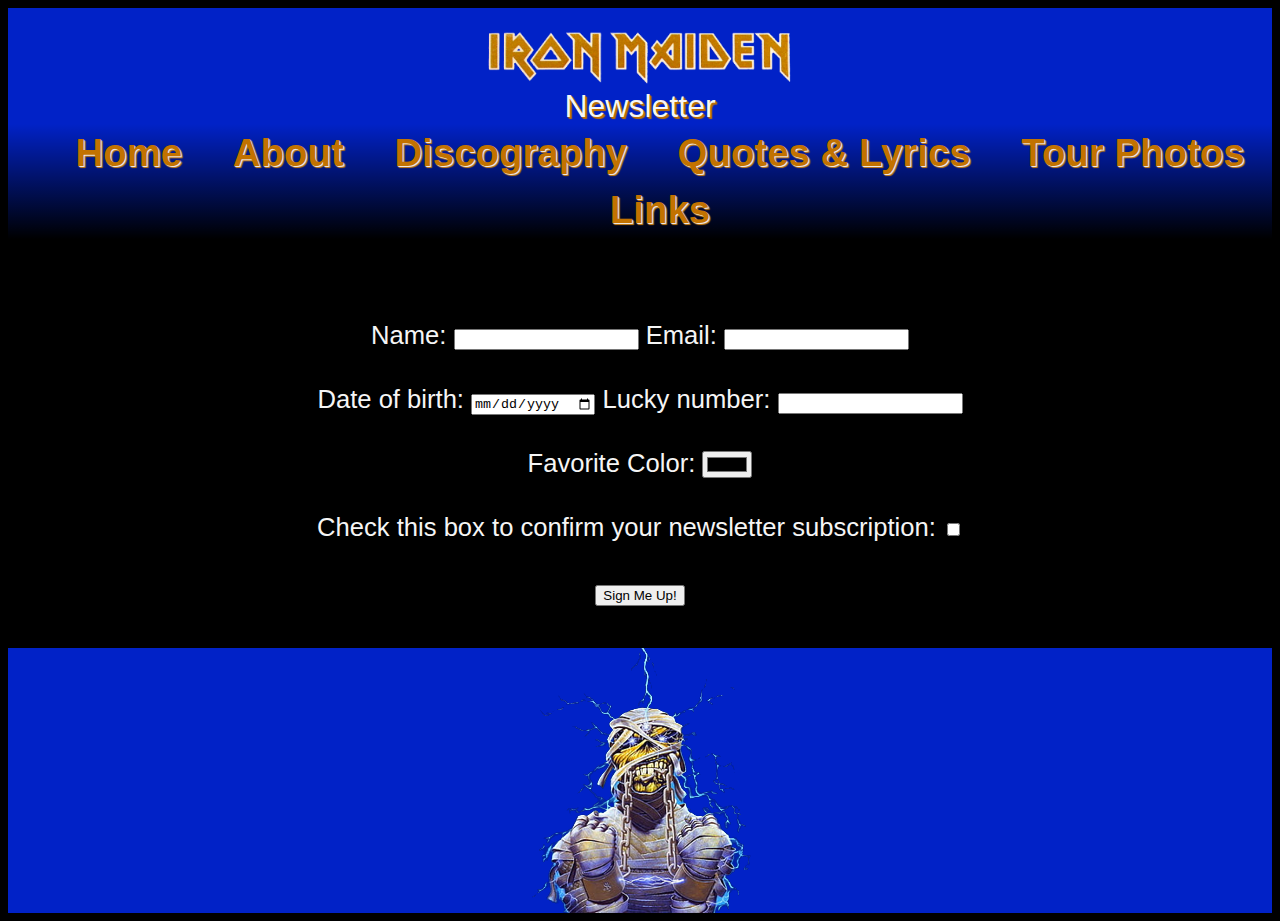
==== info.html @ 8764cce2 "update" ====
<!DOCTYPE html>
<html lang="en">

<head>
    <meta charset="UTF-8">
    <meta http-equiv="X-UA-Compatible" content="IE=edge">
    <meta name="viewport" content="width=device-width, initial-scale=1.0">
    <title>Newsletter</title>
    <link rel="stylesheet" href="css/info-styles.css" />
    <link rel="index" href="index.html" />
</head>

<body>

    <header>
        <img src="images/iron-maiden-powerslave-logo.png" alt="Iron Maiden Logo" class="top-logo">
        <h1 class="newsletter-heading">Newsletter</h1>
        <nav>
            <ul class="top-nav-bar">
                <li><a href="index.html">Home</a></li>
                <li><a href="index.html#about">About</a></li>
                <li><a href="index.html#facts-section">Discography</a></li>
                <li><a href="index.html#quotes-section">Quotes & Lyrics</a></li>
                <li><a href="index.html#tour-photos-section">Tour Photos</a></li>
                <li><a href="index.html#links-section">Links</a></li>
            </ul>
        </nav>
    </header>

    <main>
        <div class="form-box">
            <form action="/registration" method="POST">
                <p>
                    <label for="name">Name: </label>
                    <input id="name" name="name" type="text" required />

                    <label for="email">Email: </label>
                    <input id="email" name="email" type="email" required />
                </p>
                <p>
                    <label for="date-of-birth">Date of birth: </label>
                    <input id="date-of-birth" name="date-of-birth" type="date" />

                    <label for="lucky-number">Lucky number: </label>
                    <input id="lucky-number" name="lucky-number" type="number" />
                </p>
                <p>
                    <label for="favorite-color">Favorite Color: </label>
                    <input id="favorite-color" name="favorite-color" type="color">
                </p>
                <p>
                    <label for="confirmation">Check this box to confirm your newsletter subscription: </label>
                    <input id="confirmation" name="confirmation" type="checkbox" />
                </p>
                <input id="submit" name="submit" type="submit" value="Sign Me Up!" />
        </div>
        </form>

    </main>

    <footer>
        <img src="images/eddie-transparent2.png" alt="Eddie" class="eddie-bottom">
    </footer>

</body>

</html>
---- css/info-styles.css ----
.top-logo {
    max-width: 25%;
    display: block;
    height: auto;
    margin: 0 auto;
  }

  .newsletter-heading {
    font-size: 2rem;
    text-decoration-thickness: 2px;
    padding-top: .8%;
  }

header > img {
  position: sticky;
  top: 3%;
 }

header {
  background: #0122C7;
  position: sticky;
  top: 0%;
  margin: auto;
  }

h1 {
    text-align: center;
    text-transform: capitalize;
    text-shadow: 1px 1px 1px #C27200, 2px 2px 1px #C27200;
    text-align: center;
    color:whitesmoke;
    margin: 0%;
    font-weight: normal;
  }

header > nav {
    background: linear-gradient(to top, rgb(0, 0, 0) 0%, rgba(0,0,0,0) 100%);
    justify-content: space-around;
    font-weight: bold;
    font-size: 1.5em;
    margin-top: -45px;
  }

  nav {
      background: linear-gradient(to top, rgb(0, 0, 0) 0%, rgba(0,0,0,0) 100%);
  }

body {
    font-family: BlinkMacSystemFont,"Segoe UI","Roboto","Oxygen","Ubuntu","Cantarell","Fira Sans","Droid Sans","Helvetica Neue",sans-serif;
    font-size: 1.6rem;
    line-height: 1.5;
    text-align: center;
    color: whitesmoke;
    background: black;
}

ul > li {
    display:inline-block;
    padding-left: 20px;
	  padding-right: 20px;
}

a:link {
    color: #C27200;
    text-decoration: none;
    text-shadow: 1px 1px 1px whitesmoke, 2px 2px 1px #C27200;
  }

a:visited {
    color: #C27200;
    text-decoration: none;
    text-shadow: 1px 1px 1px whitesmoke, 2px 2px 1px #C27200;
  }
  
a:hover {
    text-decoration: none;
    color: white;
    text-decoration: none;
    text-shadow: 1px 1px 1px #C27200, 2px 2px 1px #C27200;
  }

.eddie-bottom {
    max-width: 50%;
    display: block;
    height: auto;
    margin: 0 auto;
  }

footer {
    background: #0122C7;
    position: sticky;
    top: 0%;
    margin: auto;
    height: max-content;
  }

  form {
      padding-bottom: 3%;
      padding-top: 1%;
      background-color: black;
  }
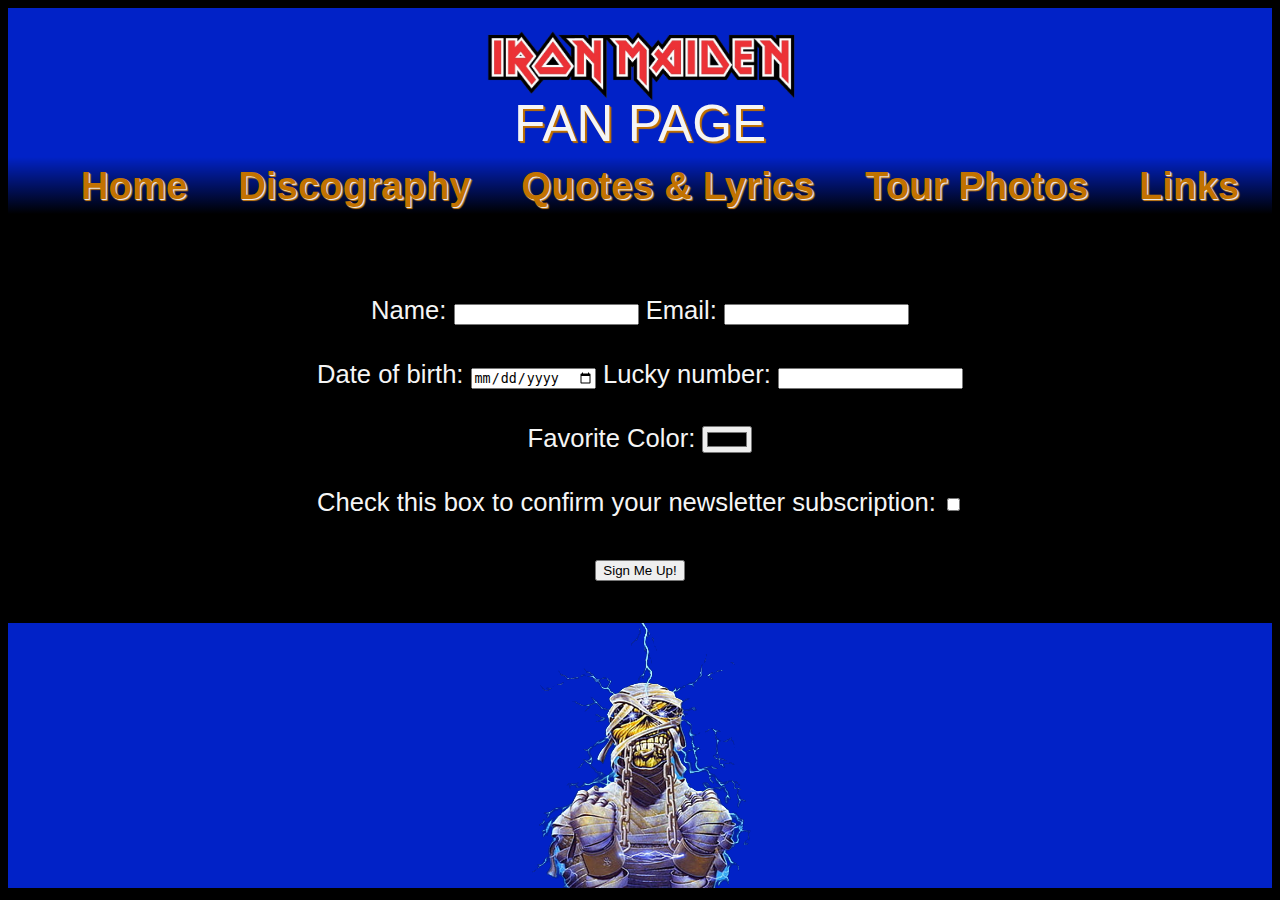
==== commit 92e9b4d2: "removed anchor links and created individual pages" ====
--- a/info.html
+++ b/info.html
@@ -13,16 +13,15 @@
 <body>
 
     <header>
-        <img src="images/iron-maiden-powerslave-logo.png" alt="Iron Maiden Logo" class="top-logo">
-        <h1 class="newsletter-heading">Newsletter</h1>
+        <img src="images/iron-maiden-logo.png" alt="Iron Maiden Logo" class="top-logo">
+        <h1 class="welcome">FAN PAGE</h1>
         <nav>
             <ul class="top-nav-bar">
                 <li><a href="index.html">Home</a></li>
-                <li><a href="index.html#about">About</a></li>
-                <li><a href="index.html#facts-section">Discography</a></li>
-                <li><a href="index.html#quotes-section">Quotes & Lyrics</a></li>
-                <li><a href="index.html#tour-photos-section">Tour Photos</a></li>
-                <li><a href="index.html#links-section">Links</a></li>
+                <li><a href="discography.html">Discography</a></li>
+                <li><a href="quotes.html">Quotes & Lyrics</a></li>
+                <li><a href="tour-photos.html">Tour Photos</a></li>
+                <li><a href="links.html">Links</a></li>
             </ul>
         </nav>
     </header>
